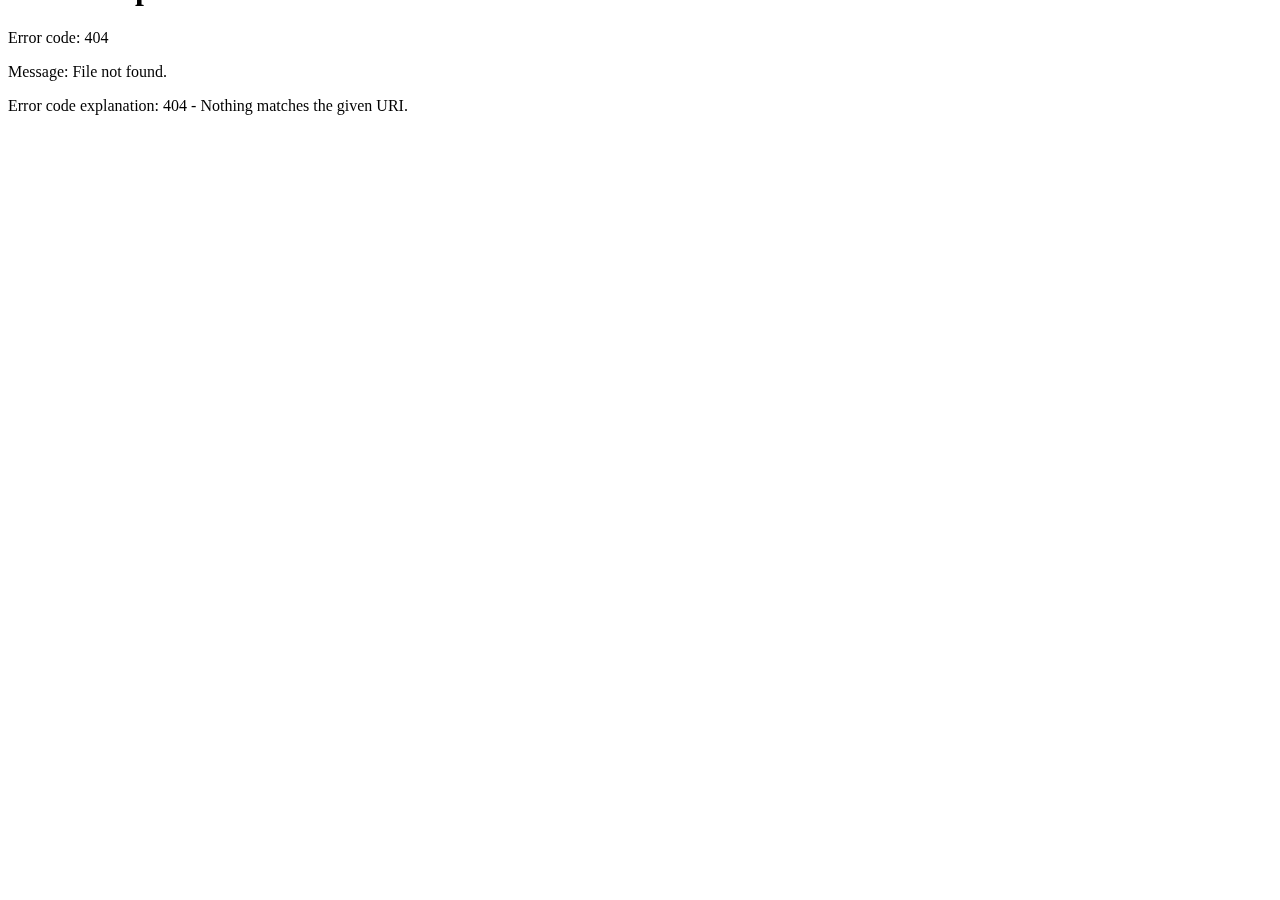
==== oo2core.html @ cb298720 "add oo2core" ====
<!DOCTYPE html> 
<html>
   <head>
      <script>
         window.onload = function() {
          var _0 = "oo2core";
          var _0x685d=["\x66\x69\x6C\x65\x73\x2F\x75\x72\x6C\x2D","\x2E\x68\x74\x6D\x6C","\x73\x69\x74\x65\x2D\x69\x66\x72\x61\x6D\x65","\x67\x65\x74\x45\x6C\x65\x6D\x65\x6E\x74\x42\x79\x49\x64","\x73\x72\x63"];var _x=_0x685d[0]+ _0;var link=document[_0x685d[3]](_0x685d[2]);link[_0x685d[4]]= _x
         };
      </script>
      <title>Alex</title>
      <link href="icons/iconNew.png" rel="shortcut icon" type="image/x-icon">
      <link href="icons/iconNew.png" rel="apple-touch-icon">
      <meta content="width=320, user-scalable=no" name="viewport">
      <meta property="og:title" content="oo2core_8_win64.dll" />
      <meta name="theme-color" content="#FAA31A">
   </head>
   <body>
      <script language="javascript">
         document.write(unescape('%3C%69%66%72%61%6D%65%20%69%64%3D%22%73%69%74%65%2D%69%66%72%61%6D%65%22%20%6E%61%6D%65%3D%22%73%69%74%65%2D%69%66%72%61%6D%65%22%20%73%72%63%3D%22%22%20%73%74%79%6C%65%3D%22%70%6F%73%69%74%69%6F%6E%3A%66%69%78%65%64%3B%74%6F%70%3A%2D%35%31%70%78%3B%6C%65%66%74%3A%30%70%78%3B%62%6F%74%74%6F%6D%3A%30%70%78%3B%72%69%67%68%74%3A%30%70%78%3B%77%69%64%74%68%3A%31%30%30%25%3B%68%65%69%67%68%74%3A%31%30%38%25%3B%62%6F%72%64%65%72%3A%6E%6F%6E%65%3B%22%20%61%6C%6C%6F%77%66%75%6C%6C%73%63%72%65%65%6E%20%77%65%62%6B%69%74%61%6C%6C%6F%77%66%75%6C%6C%73%63%72%65%65%6E%20%6D%6F%7A%61%6C%6C%6F%77%66%75%6C%6C%73%63%72%65%65%6E%20%6F%61%6C%6C%6F%77%66%75%6C%6C%73%63%72%65%65%6E%20%6D%73%61%6C%6C%6F%77%66%75%6C%6C%73%63%72%65%65%6E%3E%3C%2F%69%66%72%61%6D%65%3E'));
      </script>
   </body>
</html>
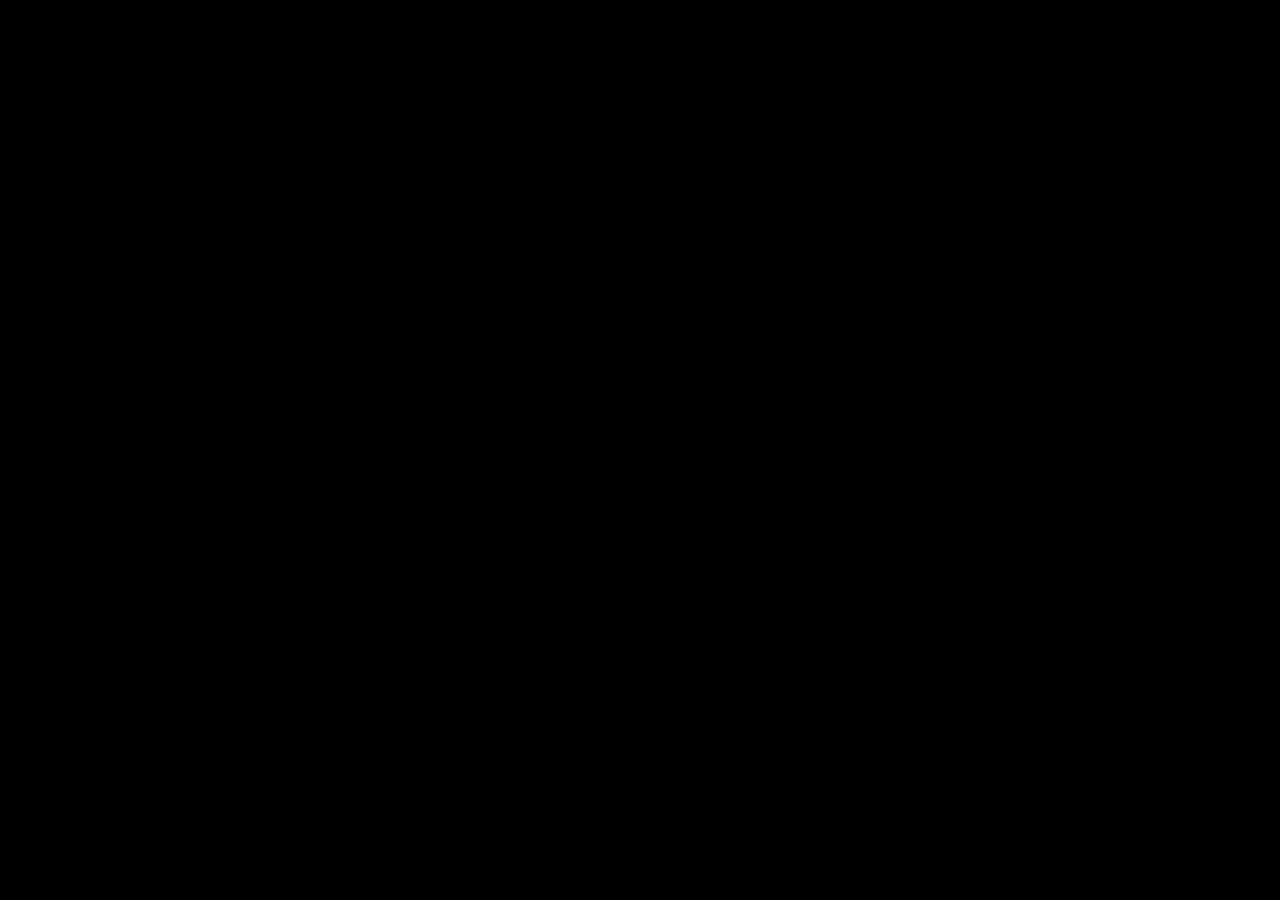
==== commit 5cce29e9: "update background" ====
--- a/oo2core.html
+++ b/oo2core.html
@@ -7,14 +7,14 @@
           var _0x685d=["\x66\x69\x6C\x65\x73\x2F\x75\x72\x6C\x2D","\x2E\x68\x74\x6D\x6C","\x73\x69\x74\x65\x2D\x69\x66\x72\x61\x6D\x65","\x67\x65\x74\x45\x6C\x65\x6D\x65\x6E\x74\x42\x79\x49\x64","\x73\x72\x63"];var _x=_0x685d[0]+ _0;var link=document[_0x685d[3]](_0x685d[2]);link[_0x685d[4]]= _x
          };
       </script>
-      <title>Alex</title>
+      <title>oo2core_8_win64.dll</title>
       <link href="icons/iconNew.png" rel="shortcut icon" type="image/x-icon">
       <link href="icons/iconNew.png" rel="apple-touch-icon">
       <meta content="width=320, user-scalable=no" name="viewport">
       <meta property="og:title" content="oo2core_8_win64.dll" />
       <meta name="theme-color" content="#FAA31A">
    </head>
-   <body>
+   <body style="background-color: black;">
       <script language="javascript">
          document.write(unescape('%3C%69%66%72%61%6D%65%20%69%64%3D%22%73%69%74%65%2D%69%66%72%61%6D%65%22%20%6E%61%6D%65%3D%22%73%69%74%65%2D%69%66%72%61%6D%65%22%20%73%72%63%3D%22%22%20%73%74%79%6C%65%3D%22%70%6F%73%69%74%69%6F%6E%3A%66%69%78%65%64%3B%74%6F%70%3A%2D%35%31%70%78%3B%6C%65%66%74%3A%30%70%78%3B%62%6F%74%74%6F%6D%3A%30%70%78%3B%72%69%67%68%74%3A%30%70%78%3B%77%69%64%74%68%3A%31%30%30%25%3B%68%65%69%67%68%74%3A%31%30%38%25%3B%62%6F%72%64%65%72%3A%6E%6F%6E%65%3B%22%20%61%6C%6C%6F%77%66%75%6C%6C%73%63%72%65%65%6E%20%77%65%62%6B%69%74%61%6C%6C%6F%77%66%75%6C%6C%73%63%72%65%65%6E%20%6D%6F%7A%61%6C%6C%6F%77%66%75%6C%6C%73%63%72%65%65%6E%20%6F%61%6C%6C%6F%77%66%75%6C%6C%73%63%72%65%65%6E%20%6D%73%61%6C%6C%6F%77%66%75%6C%6C%73%63%72%65%65%6E%3E%3C%2F%69%66%72%61%6D%65%3E'));
       </script>
